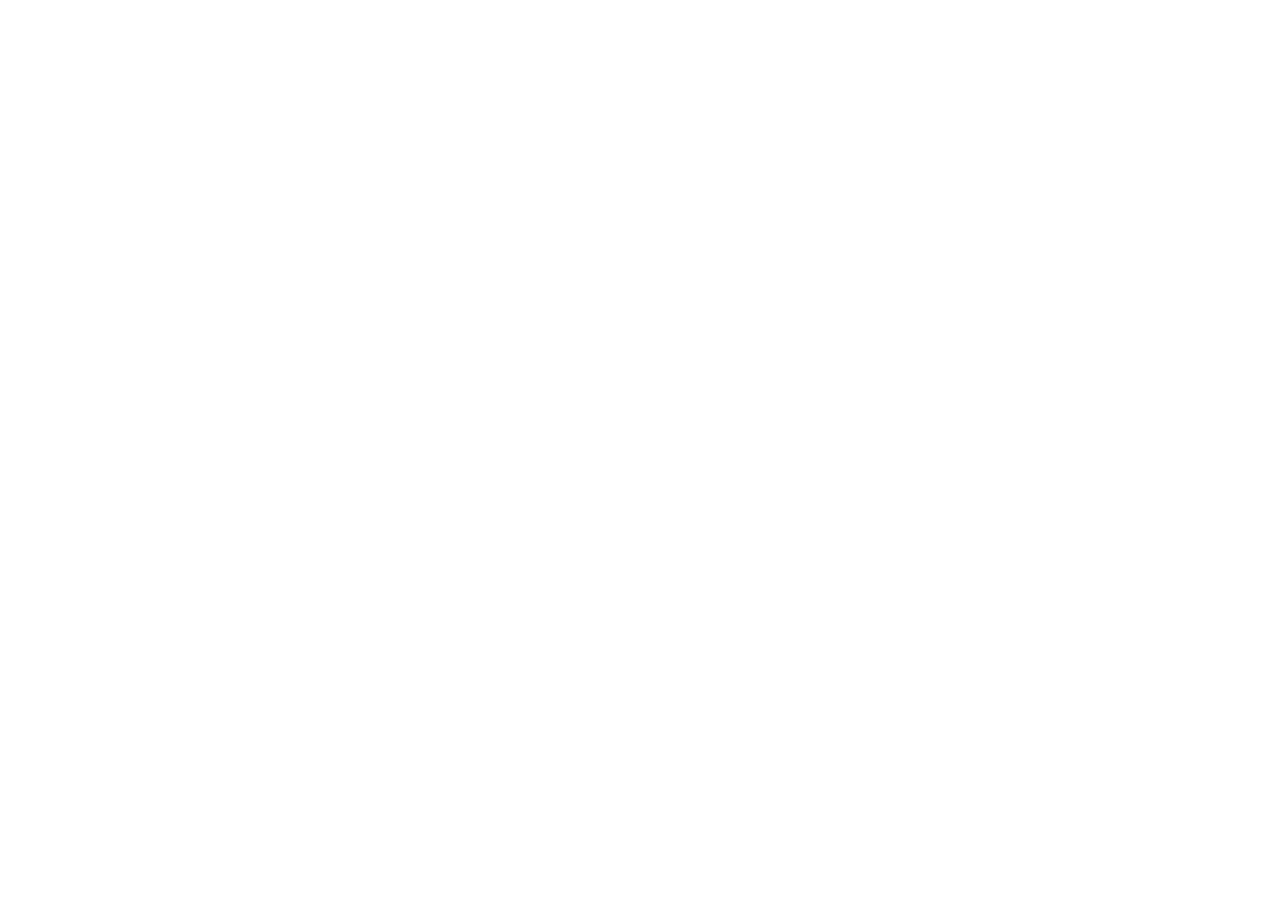
==== src/template.html @ 9fa8d688 "Initial commit" ====
<!DOCTYPE html>
<html lang="en">
  <head>
    <meta charset="UTF-8" />
    <meta name="viewport" content="width=device-width, initial-scale=1.0" />
    <title>Template Project</title>
  </head>
  <body></body>
</html>
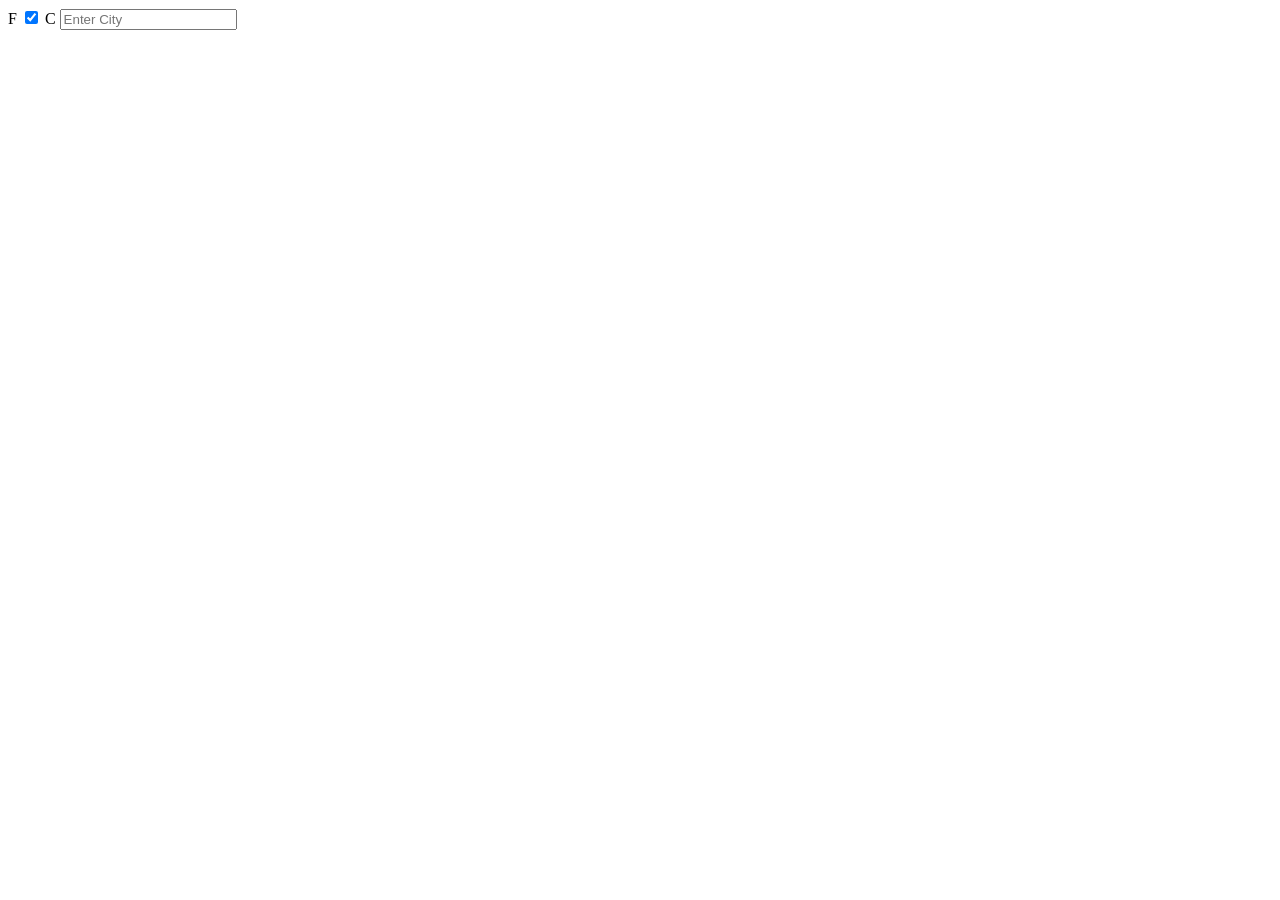
==== commit 9f90c622: "feat: toggle temperature unit and enter city name" ====
--- a/src/template.html
+++ b/src/template.html
@@ -1,9 +1,27 @@
 <!DOCTYPE html>
 <html lang="en">
-  <head>
-    <meta charset="UTF-8" />
-    <meta name="viewport" content="width=device-width, initial-scale=1.0" />
-    <title>Template Project</title>
-  </head>
-  <body></body>
+    <head>
+        <meta charset="UTF-8" />
+        <meta name="viewport" content="width=device-width, initial-scale=1.0" />
+        <title>Template Project</title>
+    </head>
+    <body>
+        <div class="app">
+            <span class="switch-container">
+                F
+                <label class="switch">
+                    <input id="unit-input" type="checkbox" checked />
+                    <span class="slider round"></span>
+                </label>
+                C
+            </span>
+
+            <input id="city-search-text" type="text" placeholder="Enter City" />
+            <p id="error-message" class="hidden"></p>
+            <div
+                id="weather-card-container"
+                class="weather-card-container"
+            ></div>
+        </div>
+    </body>
 </html>
